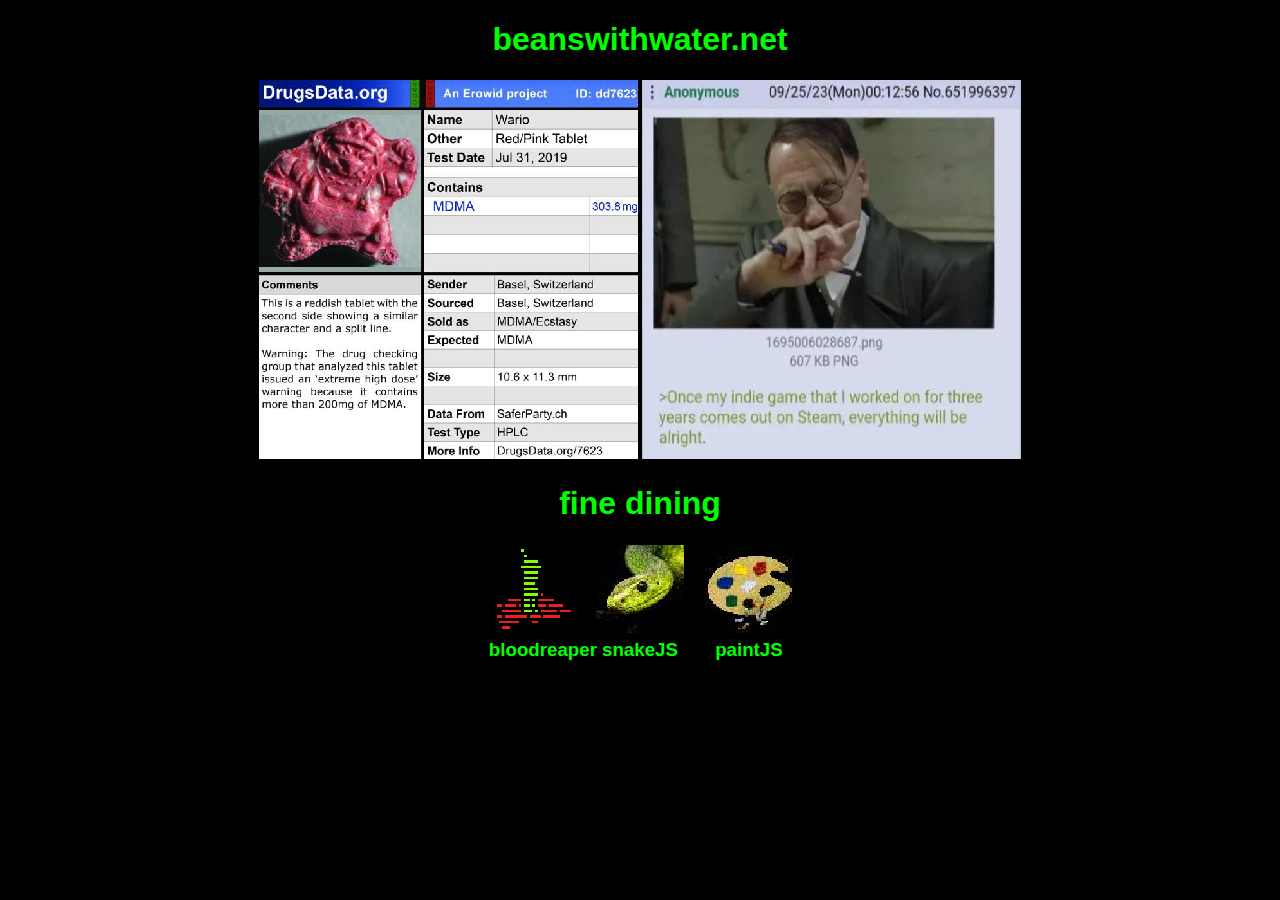
==== index.html @ 13e37a0e "added bloodreaper link" ====
<!DOCTYPE html>
<html>
    <head>
        <meta charset="UTF-8">
        <meta name="viewport" content="width=device-width, initial-scale=1.0">
        <title>beanswithwater - home</title>
        <link rel="stylesheet" href="styles.css">
        
    </head>

    <body>
        <h1>beanswithwater.net</h1>
        <div id="funnydiv">
            <img class="funnypics" src="images/wariomolly.jpg">
            <img class="funnypics" src="images/indiegame.jpg">
        </div>
        <h1>fine dining</h1>
        <div id="menu">
            <a href="https://the-interviewed.itch.io/bloodreaper/" class="gamelinks" target="_blank">
                <div class = "games">
                    <img class="gamethumbnails" src="images/bloodreaper.png">
                    <h3 class="gametitles">bloodreaper</h3>
                </div>
            </a>
            <a href="snakejs/" class="gamelinks">
                <div class = "games">
                    <img class="gamethumbnails" src="images/snake.jpg">
                    <h3 class="gametitles">snakeJS</h3>
                </div>
            </a>
            <a href="paintjs/" class="gamelinks">
                <div class = "games">
                    <img class="gamethumbnails" src="images/paint.jpg">
                    <h3 class="gametitles">paintJS</h3>
                </div>
            </a>
        </div>
        

        <script src="home.js"></script>
    </body>

    
</html>



</DOCTYPE>
---- styles.css ----
body {
    font-family: Arial, sans-serif;
    text-align: center;    
    color: lime;
    background-color: black;

}

img {
    image-rendering: crisp-edges;
    image-rendering: pixelated;
}

.games {
    display: inline-block;
    width: 7%;
    margin-left: 6px;
    margin-right: 6px;
    padding: 2px;
}
.gamelinks {
    text-decoration: none;
    padding: 0px;
    margin: 0px;
}
.gamethumbnails {
    width: 100%
}

.gametitles {
    color: lime;
    margin: 2px;
}

.funnypics {
    display: inline-block;
    width: 30%;
}

#funnydiv {
    width: auto;
    text-align: center;
}

#menu {
    text-align: center;
}

.hovered {
    transform: scale(1.1);
}

#backlink {
    position: absolute;
    top: 10px;
    left: 10px;
    color: lime;
}
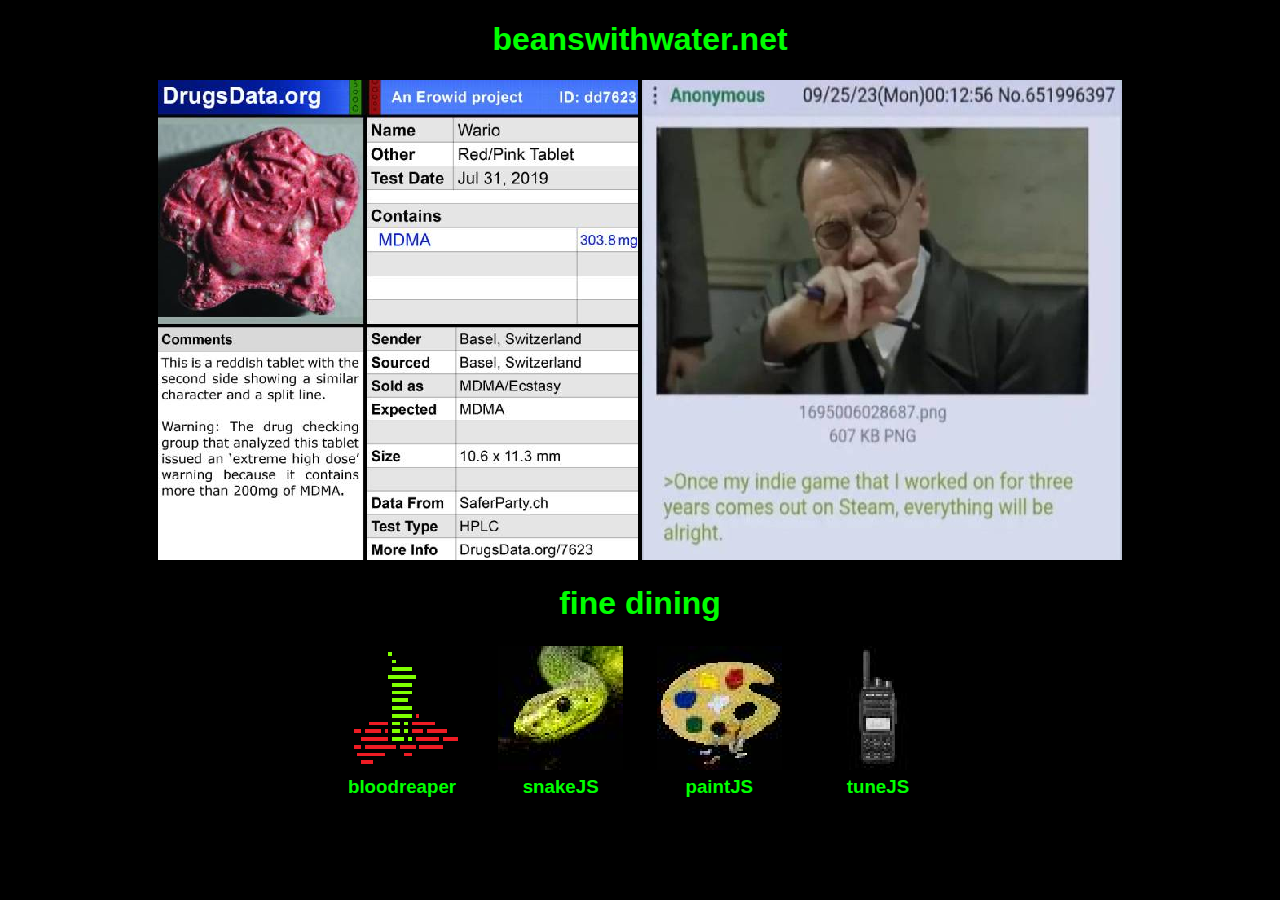
==== commit e2a13555: "Added tuneJS" ====
--- a/index.html
+++ b/index.html
@@ -34,6 +34,12 @@
                     <h3 class="gametitles">paintJS</h3>
                 </div>
             </a>
+            <a href="tunejs/" class="gamelinks">
+                <div class = "games">
+                    <img class="gamethumbnails" src="images/tune.jpg">
+                    <h3 class="gametitles">tuneJS</h3>
+                </div>
+            </a>
         </div>
         
 
--- a/styles.css
+++ b/styles.css
@@ -14,9 +14,9 @@
 
 .games {
     display: inline-block;
-    width: 7%;
-    margin-left: 6px;
-    margin-right: 6px;
+    width: 14ch;
+    margin-left: .8rem;
+    margin-right: .8rem;
     padding: 2px;
 }
 .gamelinks {
@@ -25,17 +25,20 @@
     margin: 0px;
 }
 .gamethumbnails {
-    width: 100%
+    width: 100%;
 }
 
 .gametitles {
     color: lime;
     margin: 2px;
+    overflow: hidden; /* Prevent text from overflowing */
+    text-overflow: ellipsis; /* Adds ellipsis for overflowed text */
+    white-space: nowrap; /* Ensures text stays on one line */
 }
 
 .funnypics {
     display: inline-block;
-    width: 30%;
+    width: 30rem;
 }
 
 #funnydiv {
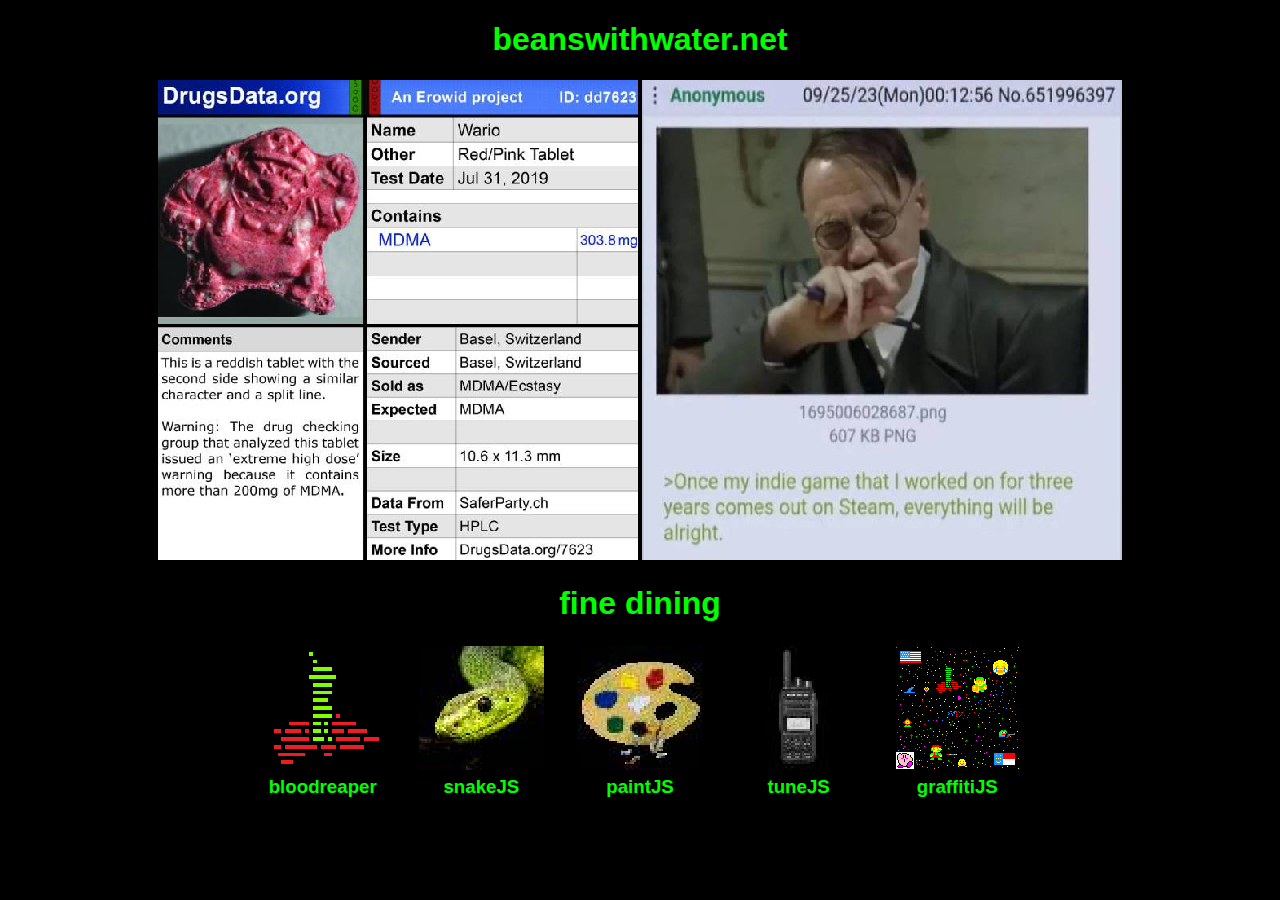
==== commit a7ef32ba: "Added graffitiJS" ====
--- a/index.html
+++ b/index.html
@@ -40,6 +40,12 @@
                     <h3 class="gametitles">tuneJS</h3>
                 </div>
             </a>
+            <a href="graffitijs/" class="gamelinks">
+                <div class = "games">
+                    <img class="gamethumbnails" src="images/graffiti.png">
+                    <h3 class="gametitles">graffitiJS</h3>
+                </div>
+            </a>
         </div>
         
 
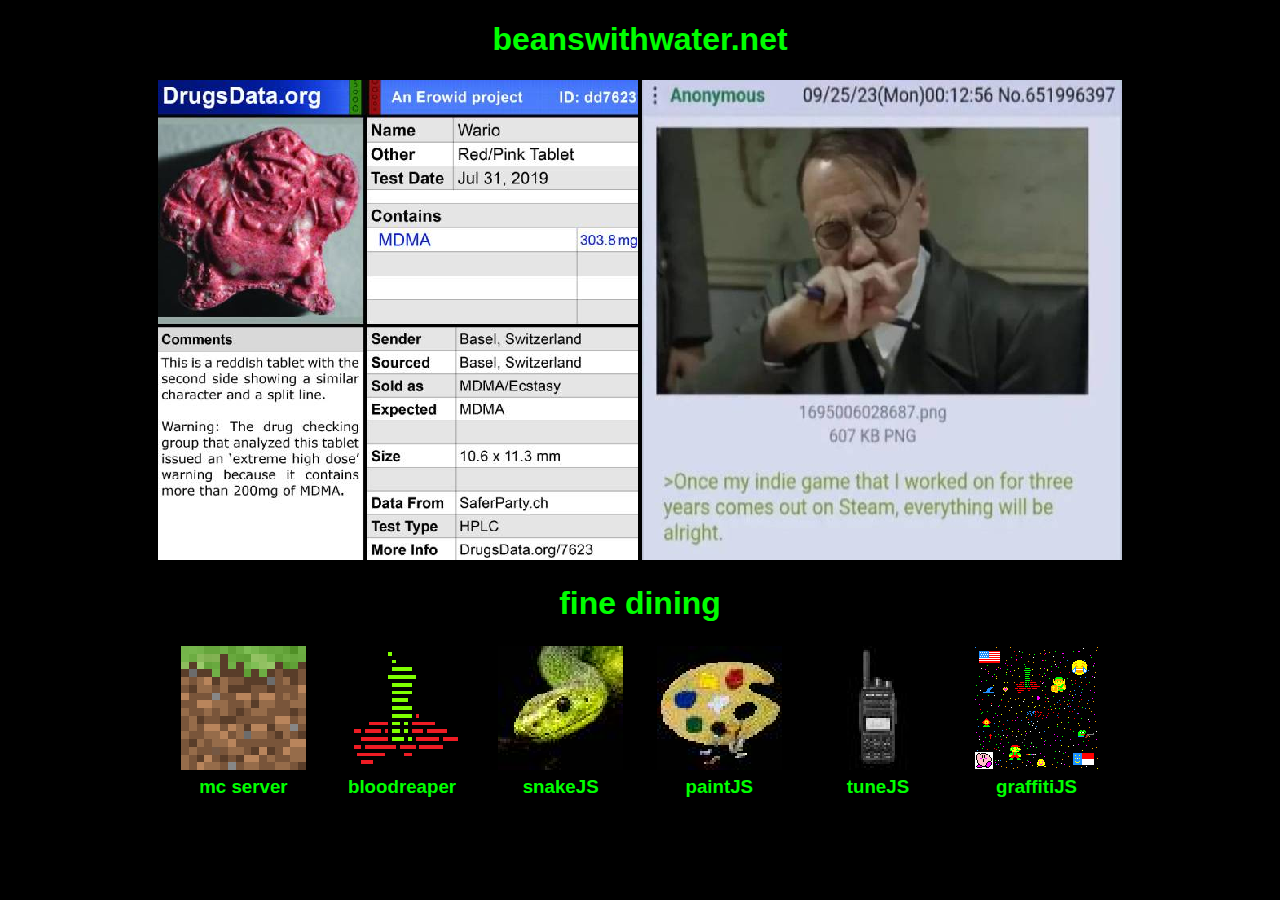
==== commit fbd94c0c: "Added minecraft server" ====
--- a/index.html
+++ b/index.html
@@ -14,8 +14,15 @@
             <img class="funnypics" src="images/wariomolly.jpg">
             <img class="funnypics" src="images/indiegame.jpg">
         </div>
+
         <h1>fine dining</h1>
         <div id="menu">
+            <a href="minecraft/" class="gamelinks">
+                <div class = "games">
+                    <img class="gamethumbnails" src="images/minecraft.png">
+                    <h3 class="gametitles">mc server</h3>
+                </div>
+            </a>
             <a href="https://the-interviewed.itch.io/bloodreaper/" class="gamelinks" target="_blank">
                 <div class = "games">
                     <img class="gamethumbnails" src="images/bloodreaper.png">
@@ -47,6 +54,7 @@
                 </div>
             </a>
         </div>
+
         
 
         <script src="home.js"></script>
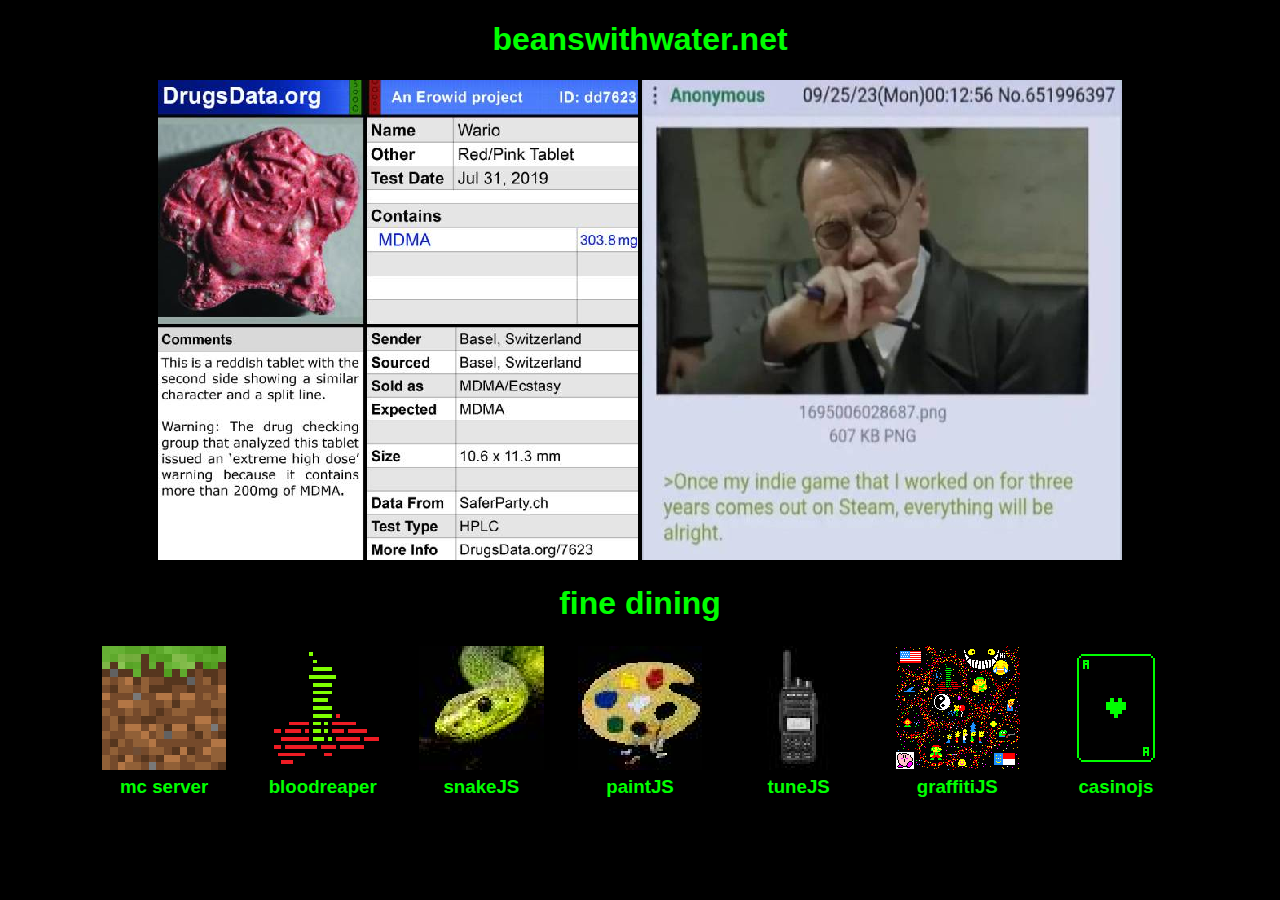
==== commit 02558055: "Added casinoJS" ====
--- a/index.html
+++ b/index.html
@@ -53,6 +53,12 @@
                     <h3 class="gametitles">graffitiJS</h3>
                 </div>
             </a>
+            <a href="casinojs/" class="gamelinks">
+                <div class = "games">
+                    <img class="gamethumbnails" src="images/casino.png">
+                    <h3 class="gametitles">casinojs</h3>
+                </div>
+            </a>
         </div>
 
         
--- a/styles.css
+++ b/styles.css
@@ -39,6 +39,7 @@
 .funnypics {
     display: inline-block;
     width: 30rem;
+    max-width: 90%;
 }
 
 #funnydiv {
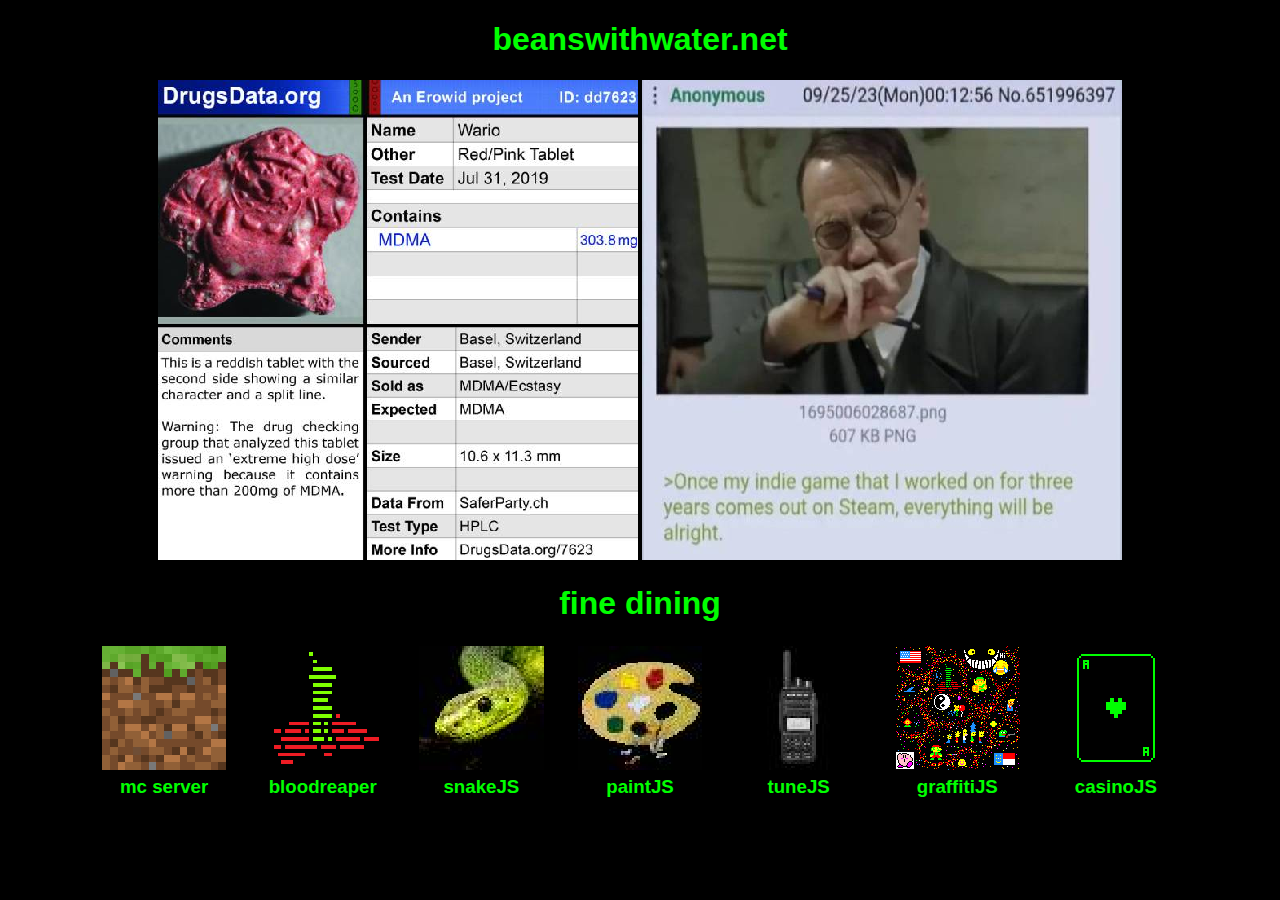
==== commit 48e964de: "fixed casinoJS capitalization" ====
--- a/index.html
+++ b/index.html
@@ -56,7 +56,7 @@
             <a href="casinojs/" class="gamelinks">
                 <div class = "games">
                     <img class="gamethumbnails" src="images/casino.png">
-                    <h3 class="gametitles">casinojs</h3>
+                    <h3 class="gametitles">casinoJS</h3>
                 </div>
             </a>
         </div>
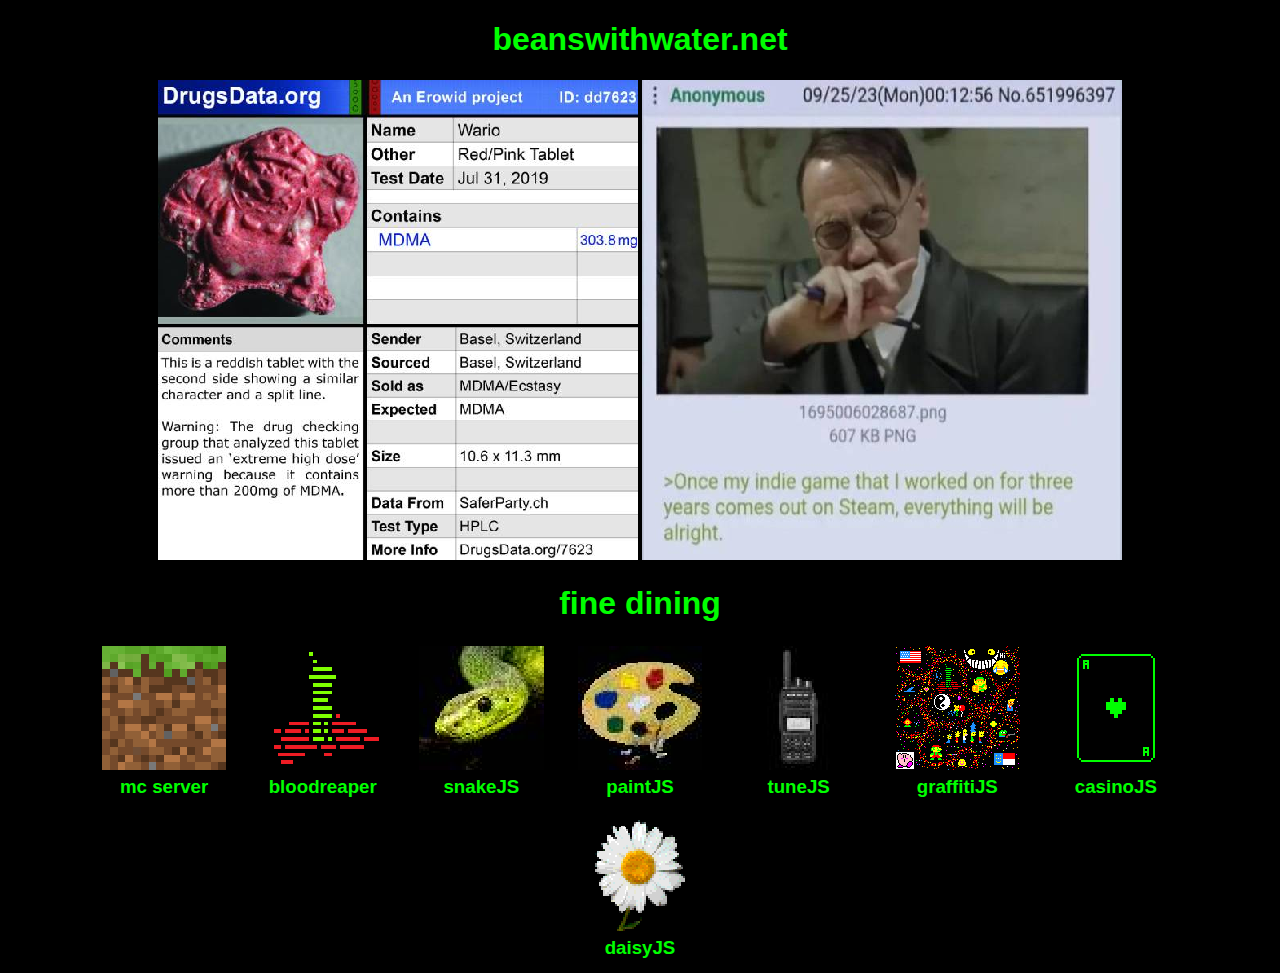
==== commit 216452b9: "added daisyJS" ====
--- a/index.html
+++ b/index.html
@@ -59,6 +59,12 @@
                     <h3 class="gametitles">casinoJS</h3>
                 </div>
             </a>
+            <a href="daisyjs/" class="gamelinks">
+                <div class = "games">
+                    <img class="gamethumbnails" src="images/daisy.png">
+                    <h3 class="gametitles">daisyJS</h3>
+                </div>
+            </a>
         </div>
 
         
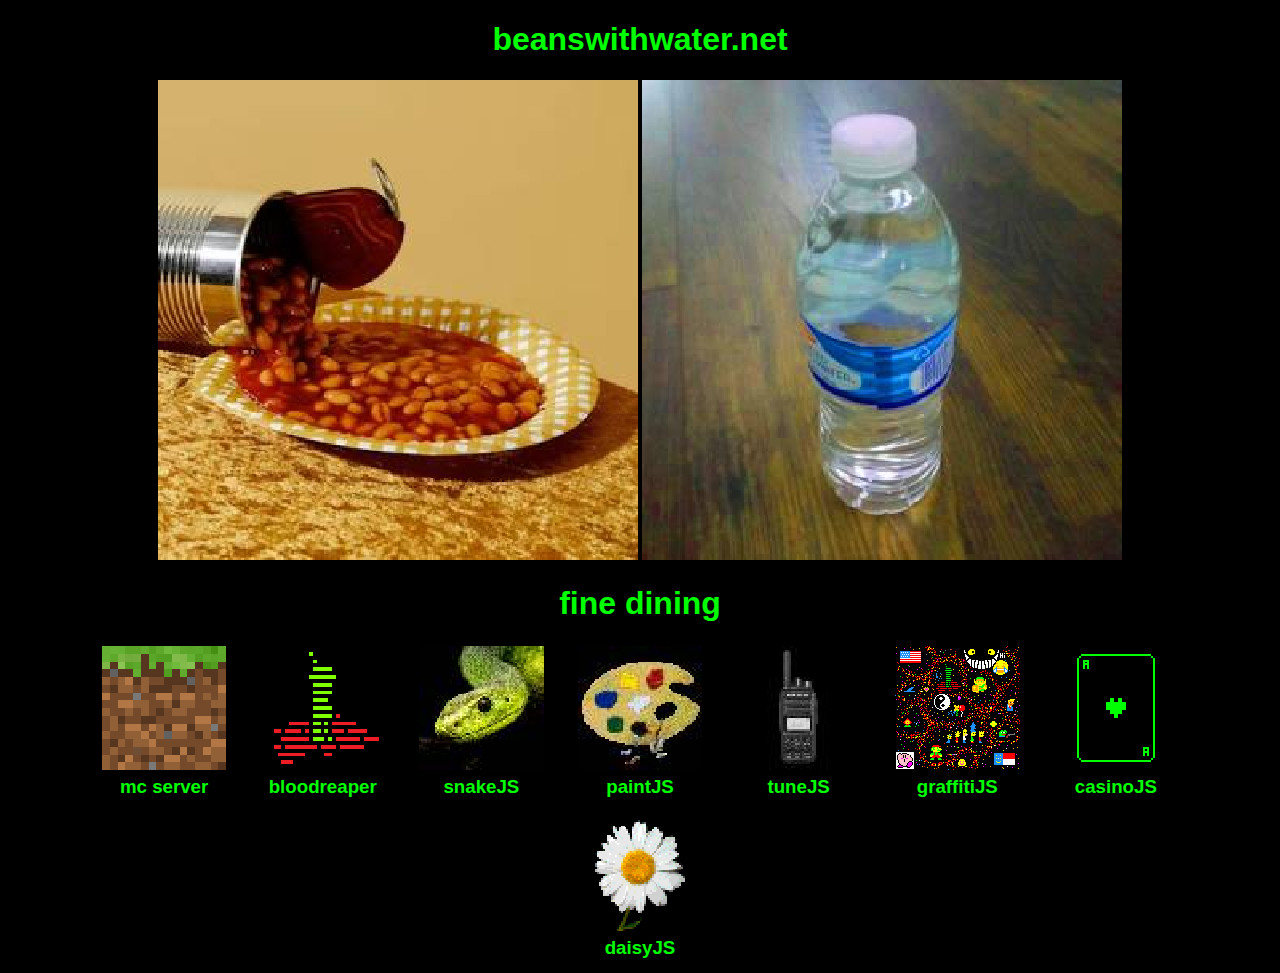
==== commit b0bd32c9: "removed edgy memes" ====
--- a/index.html
+++ b/index.html
@@ -11,8 +11,8 @@
     <body>
         <h1>beanswithwater.net</h1>
         <div id="funnydiv">
-            <img class="funnypics" src="images/wariomolly.jpg">
-            <img class="funnypics" src="images/indiegame.jpg">
+            <img class="funnypics" src="images/beans.jpg">
+            <img class="funnypics" src="images/water.jpg">
         </div>
 
         <h1>fine dining</h1>
